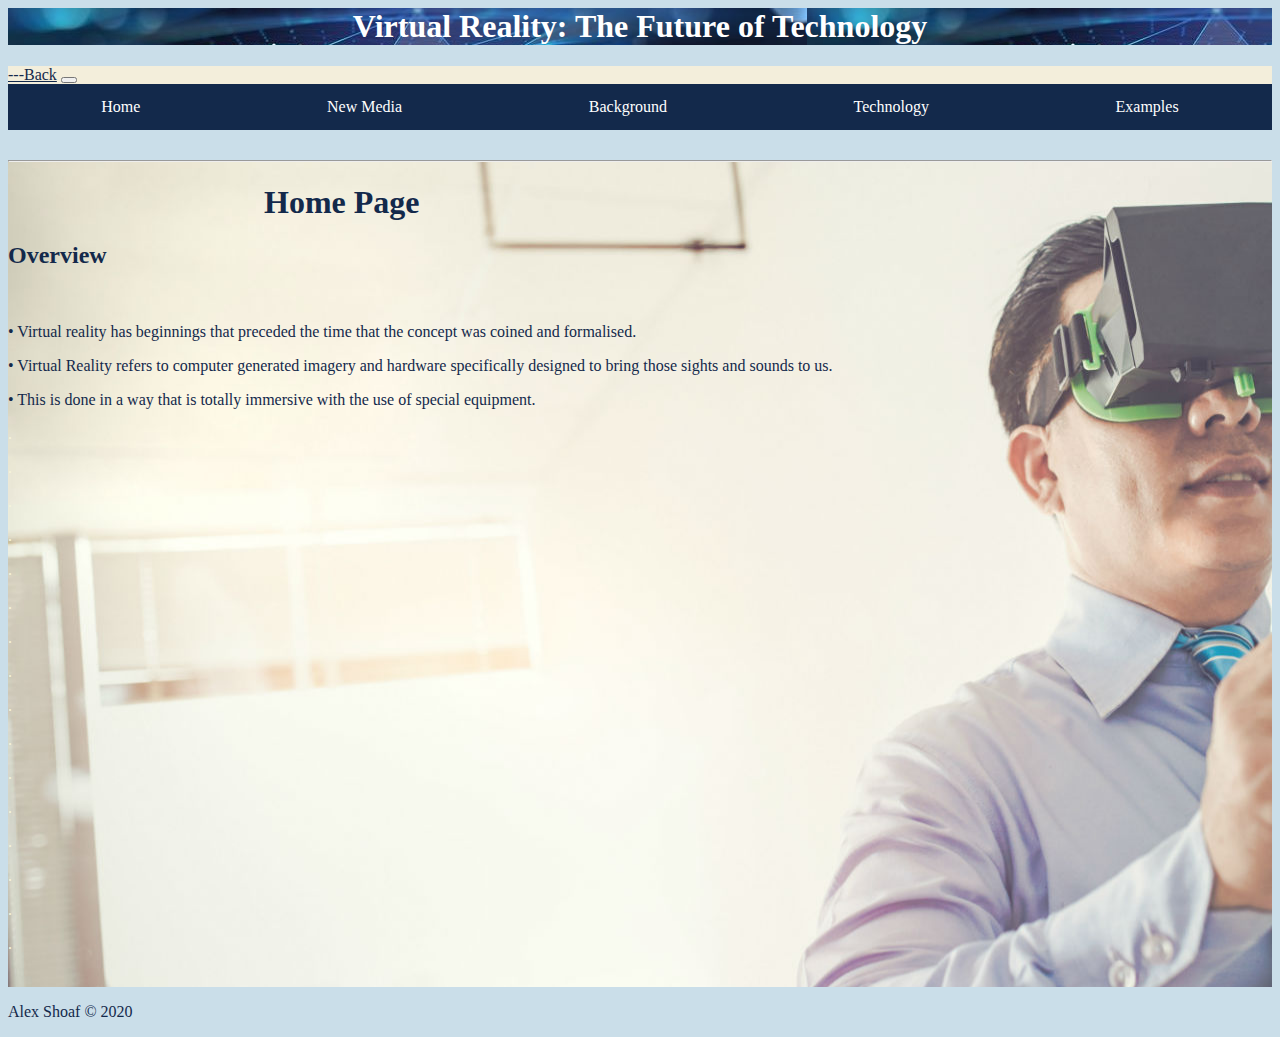
==== Assign_7-C.html @ 4371232c "Add files via upload" ====
<html> 
  <head>
    <title>New Media</title> 
  </head>
  
  <body style="background-color:#cadee9; font-family:'Times New Roman', Times, serif "> 
  <div class="jumbo text-center" style="margin-bottom:0">
    <h1 style="background-image: url('digitized.jpg'); text-align: center; color: white" >Virtual Reality: The Future of Technology</h1> 
  </div>  

  <nav class="navbar navbar-expand-sm navbar-dark navbar-custom">
      <a class="navbar-brand" style="color: #13294b;" href="index.html">---Back</a>
      <button class="navbar-toggler" type="button" data-togggle="collapse" data-target="#collapsibleNavbar">
          <span class="navbar-toggler-icon"></span>
      </button>
      <div class="collapse navbar-collapse" id="collapsibleNavbar">
          <ul class="navbar-nav">
              <li class="nav-item">
                  <a class="nav-link" href="Assign_7-C.html">Home</a>
              </li>
              <li class="nav-item">
                  <a class="nav-link" href="Media.html">New Media</a>
              </li>
              <li class="nav-item">
                <a class="nav-link" href="background.html">Background</a>
              </li>
              <li class="nav-item">
                <a class="nav-link" href="technology.html">Technology</a>
              </li>
              <li class="nav-item">
                <a class="nav-link" href="examples.html">Examples</a>
             </li>
          </ul>
      </div>
  </nav>

  <div class="container" style="margin-top:30px">
    <div style="background-image: url('virtual reality.jpg');">
        <div class="col-sm-4">
            <hr class="d-sm-none">
        </div>
            <div class="col-sm-8">
                <h1 style="margin-left:8em;">Home Page</h1>
                <h2>Overview</h2>
                <br>
                <p>• Virtual reality has beginnings that preceded the time that the concept was coined and formalised.</p> 
                <p></p> 
                <p>• Virtual Reality refers to computer generated imagery and hardware specifically designed to bring those sights and sounds to us.</p>
                <p></p> 
                <p>• This is done in a way that is totally immersive with the use of special equipment.</p> 
                <p style="color: beige;">.</p>
                <p style="color: beige;">.</p>
                <p style="color: beige;">.</p>
                <p style="color: beige;">.</p>
                <p style="color: beige;">.</p>
                <p style="color: beige;">.</p>
                <p style="color: beige;">.</p>
                <p style="color: beige;">.</p>
                <p style="color: beige;">.</p>
                <p style="color: beige;">.</p>
                <p style="color: beige;">.</p>
                <p style="color: beige;">.</p>
                <p style="color: beige;">.</p>
                <p style="color: beige;">.</p>
                <p style="color: beige;">.</p>
                <p style="color: beige;">.</p>
                </br>
            </div>
    </div>
  </div>

  <div class="jumbotron text-center" style="margin-bottom:0;">
    <p>Alex Shoaf © 2020</p>
  </div>
    <link rel="stylesheet" href=" default.css">
    <link href="https://fonts.googleapis.com/css2?family=Roboto:wght@300&family=Sansita+Swashed:wght@300&display=swap" rel="stylesheet">
  </body>
</html>
---- default.css ----
body {
    color: #13294B;
    font-family: 'Lora', sans-serif;
    font-family: 'Palatino', cursive;
}

.jumbotron {
    background-color:#cadee9;
      font-family: 'Times New Roman', cursive;
  }
  
  .navbar-custom {
      background-color: #F3EEDB;
  }
  /* change the brand and text color */
  .navbar-custom .navbar-brand,
  .navbar-custom .navbar-text {
      color: rgba(255,255,255,.8);
  }
  /* change the link color */
  .navbar-custom .navbar-nav .nav-link {
      color: white;
  }

  /* change the color of active or hovered links */
  .navbar-custom .nav-item.active .nav-link,
  .navbar-custom .nav-item:focus .nav-link,
  .navbar-custom .nav-item:hover .nav-link {
      color: #ffffff;
  }
    
   a {
      color: #4B9CD3;
  }
    
   .nav-pills .nav-link.active {
      background-color:#767676;
  }
  
#graphic_1{
      position: absolute; top: 100px; left: 100px; 
}

#image_1{
    position: absolute; top: 100px; left: 50px; 
}

.header img {
    width: 100px;
    height: 100px;
    background: #13294b;
    position: absolute;
  }
  
  .header h1 {
    display: inline;
  }
  
  ul {
    display: flex;
    justify-content: space-around;
    list-style-type: none;
    margin: 0;
    padding: 0;
    overflow: hidden;
    background-color: #13294b;
  }
  
  li {
    display: inline-block;
  }
  
  li a {
    display: inline-block;
    color: white;
    text-align: center;
    padding: 14px 16px;
    text-decoration: none;
  }
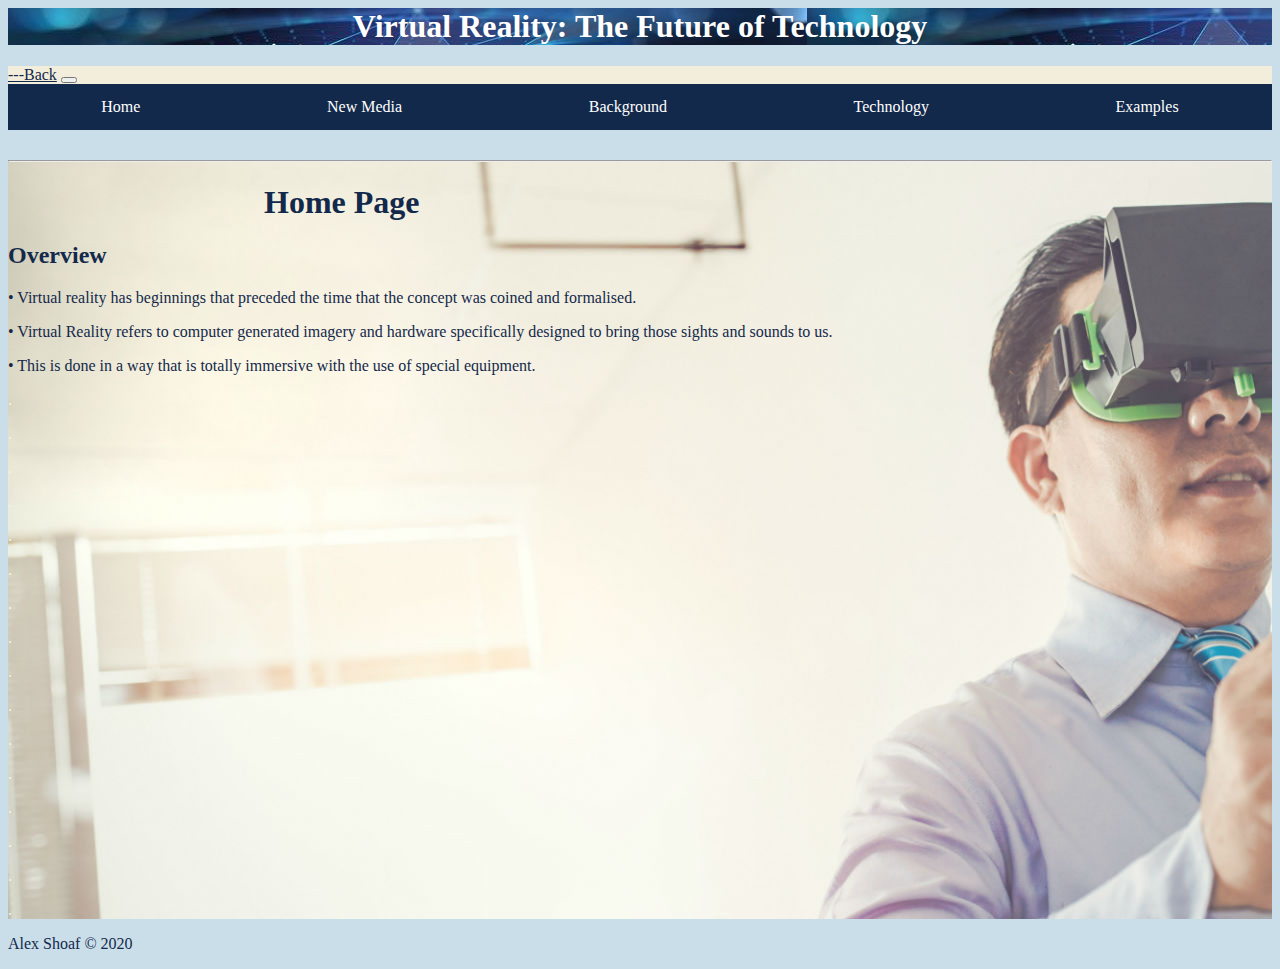
==== commit 6c70409d: "Add files via upload" ====
--- a/Assign_7-C.html
+++ b/Assign_7-C.html
@@ -42,7 +42,6 @@
             <div class="col-sm-8">
                 <h1 style="margin-left:8em;">Home Page</h1>
                 <h2>Overview</h2>
-                <br>
                 <p>• Virtual reality has beginnings that preceded the time that the concept was coined and formalised.</p> 
                 <p></p> 
                 <p>• Virtual Reality refers to computer generated imagery and hardware specifically designed to bring those sights and sounds to us.</p>
@@ -64,7 +63,6 @@
                 <p style="color: beige;">.</p>
                 <p style="color: beige;">.</p>
                 <p style="color: beige;">.</p>
-                </br>
             </div>
     </div>
   </div>
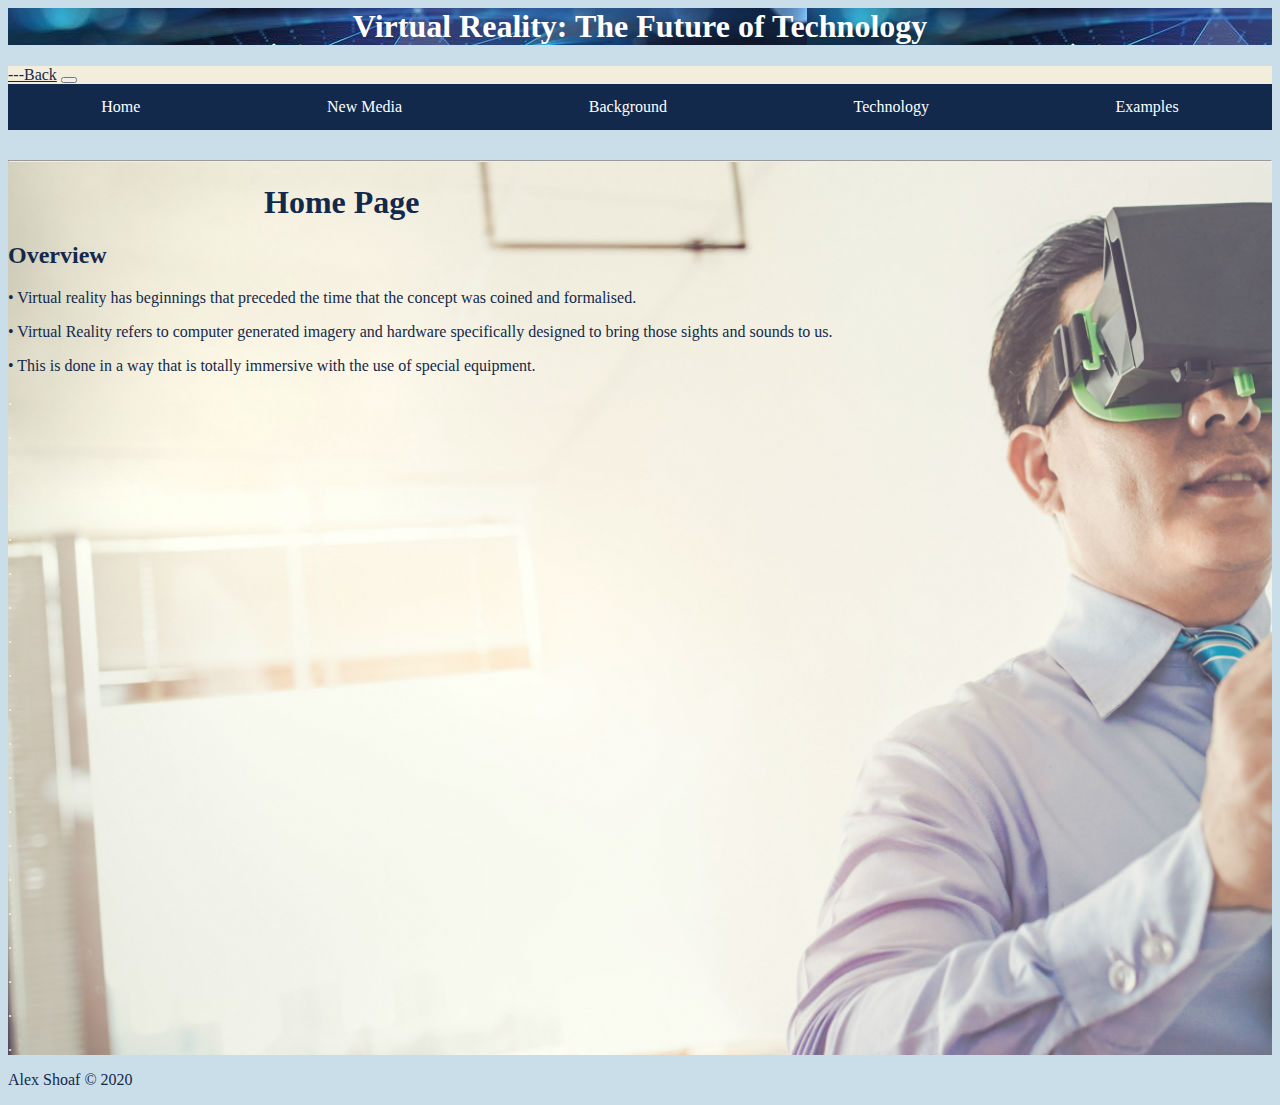
==== commit 4eef9a22: "Add files via upload" ====
--- a/Assign_7-C.html
+++ b/Assign_7-C.html
@@ -63,6 +63,10 @@
                 <p style="color: beige;">.</p>
                 <p style="color: beige;">.</p>
                 <p style="color: beige;">.</p>
+                <p style="color: beige;">.</p>
+                <p style="color: beige;">.</p>
+                <p style="color: beige;">.</p>
+                <p style="color: beige;">.</p>
             </div>
     </div>
   </div>
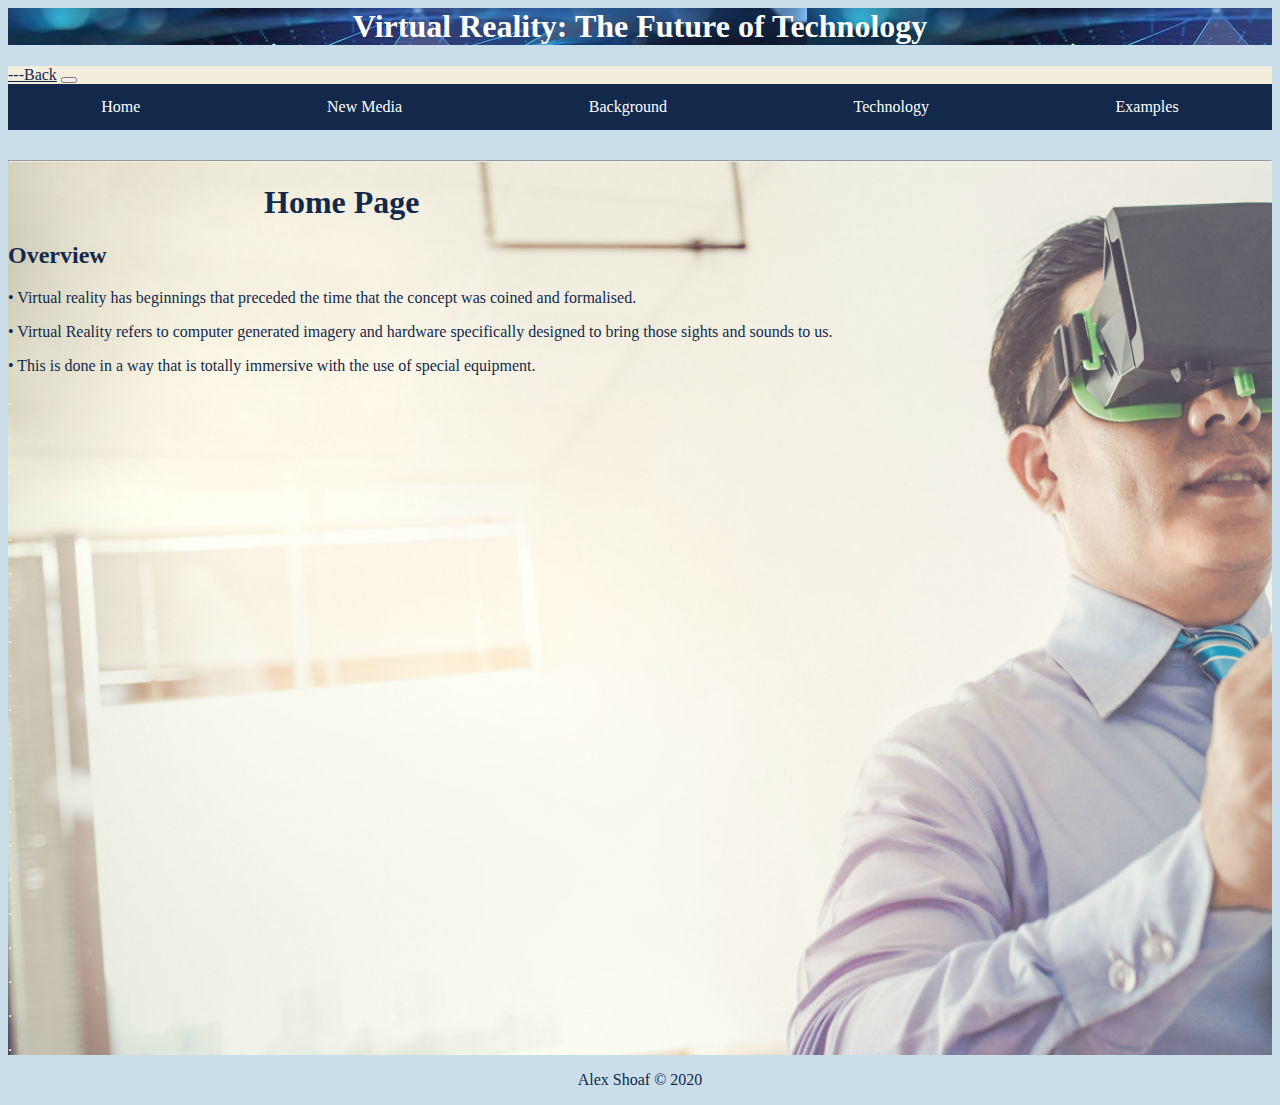
==== commit ed5be4e2: "Add files via upload" ====
--- a/Assign_7-C.html
+++ b/Assign_7-C.html
@@ -71,7 +71,7 @@
     </div>
   </div>
 
-  <div class="jumbotron text-center" style="margin-bottom:0;">
+  <div class="jumbotron text-center" style="margin-bottom:0; text-align: center;">
     <p>Alex Shoaf © 2020</p>
   </div>
     <link rel="stylesheet" href=" default.css">
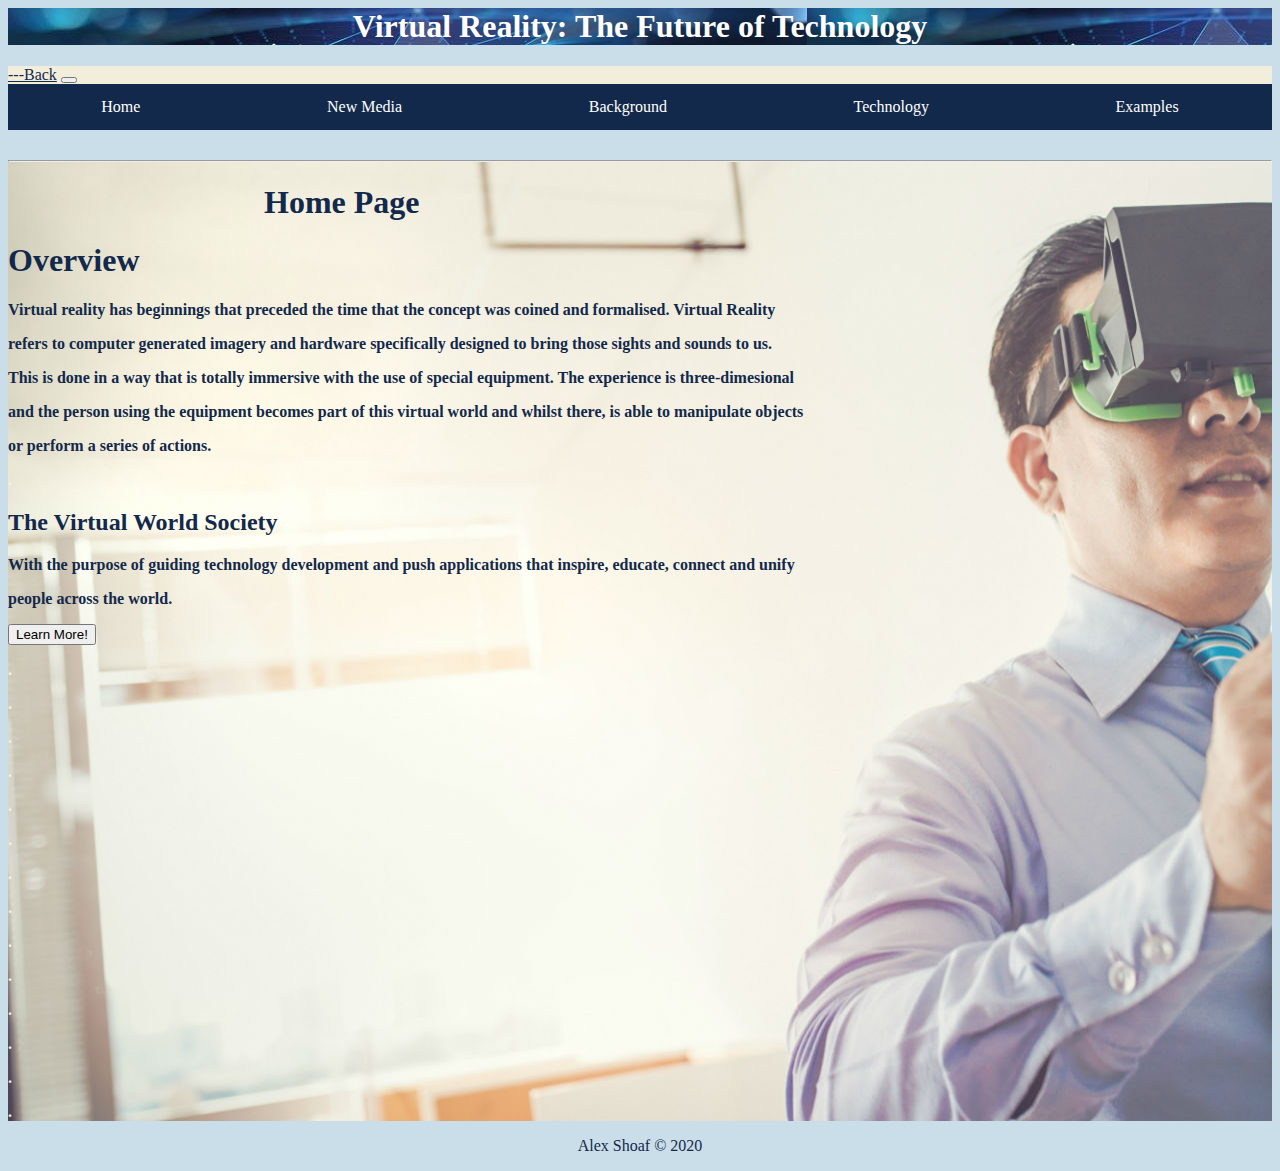
==== commit 5da7be8a: "Add files via upload" ====
--- a/Assign_7-C.html
+++ b/Assign_7-C.html
@@ -35,18 +35,32 @@
   </nav>
 
   <div class="container" style="margin-top:30px">
-    <div style="background-image: url('virtual reality.jpg');">
+    <div style="background-image: url('virtual\ reality.jpg') ;">
         <div class="col-sm-4">
             <hr class="d-sm-none">
         </div>
             <div class="col-sm-8">
+              <b>
                 <h1 style="margin-left:8em;">Home Page</h1>
-                <h2>Overview</h2>
-                <p>• Virtual reality has beginnings that preceded the time that the concept was coined and formalised.</p> 
+                <h1>Overview</h1>
+                <p>Virtual reality has beginnings that preceded the time that the concept was coined and formalised. Virtual Reality</p> 
                 <p></p> 
-                <p>• Virtual Reality refers to computer generated imagery and hardware specifically designed to bring those sights and sounds to us.</p>
+                <p>refers to computer generated imagery and hardware specifically designed to bring those sights and sounds to us.</p>
                 <p></p> 
-                <p>• This is done in a way that is totally immersive with the use of special equipment.</p> 
+                <p>This is done in a way that is totally immersive with the use of special equipment. The experience is three-dimesional</p> 
+                <p></p>
+                <p>and the person using the equipment becomes part of this virtual world and whilst there, is able to manipulate objects</p> 
+                <p></p> 
+                <p>or perform a series of actions.</p>
+                <p style="color: beige;">.</p>
+                <h2>The Virtual World Society</h2>
+                <p>With the purpose of guiding technology development and push applications that inspire, educate, connect and unify</p>
+                <p>people across the world.</p>
+
+                <form action="https://www.virtualworldsociety.org/join">
+                  <button type="submit">Learn More!</button>
+                </form>
+                
                 <p style="color: beige;">.</p>
                 <p style="color: beige;">.</p>
                 <p style="color: beige;">.</p>
@@ -61,12 +75,7 @@
                 <p style="color: beige;">.</p>
                 <p style="color: beige;">.</p>
                 <p style="color: beige;">.</p>
-                <p style="color: beige;">.</p>
-                <p style="color: beige;">.</p>
-                <p style="color: beige;">.</p>
-                <p style="color: beige;">.</p>
-                <p style="color: beige;">.</p>
-                <p style="color: beige;">.</p>
+              </b>
             </div>
     </div>
   </div>
--- a/default.css
+++ b/default.css
@@ -37,13 +37,17 @@
       background-color:#767676;
   }
   
-#graphic_1{
+  #panoramic{
       position: absolute; top: 100px; left: 100px; 
-}
+  }
 
-#image_1{
-    position: absolute; top: 100px; left: 50px; 
-}
+  #stereo{
+      position: absolute; top: 100px; left: 100px; 
+  }  
+
+  #mask{
+      position: absolute; top: 100px; left: 100px; 
+  }
 
 .header img {
     width: 100px;
@@ -76,4 +80,5 @@
     text-align: center;
     padding: 14px 16px;
     text-decoration: none;
-  }+  }
+
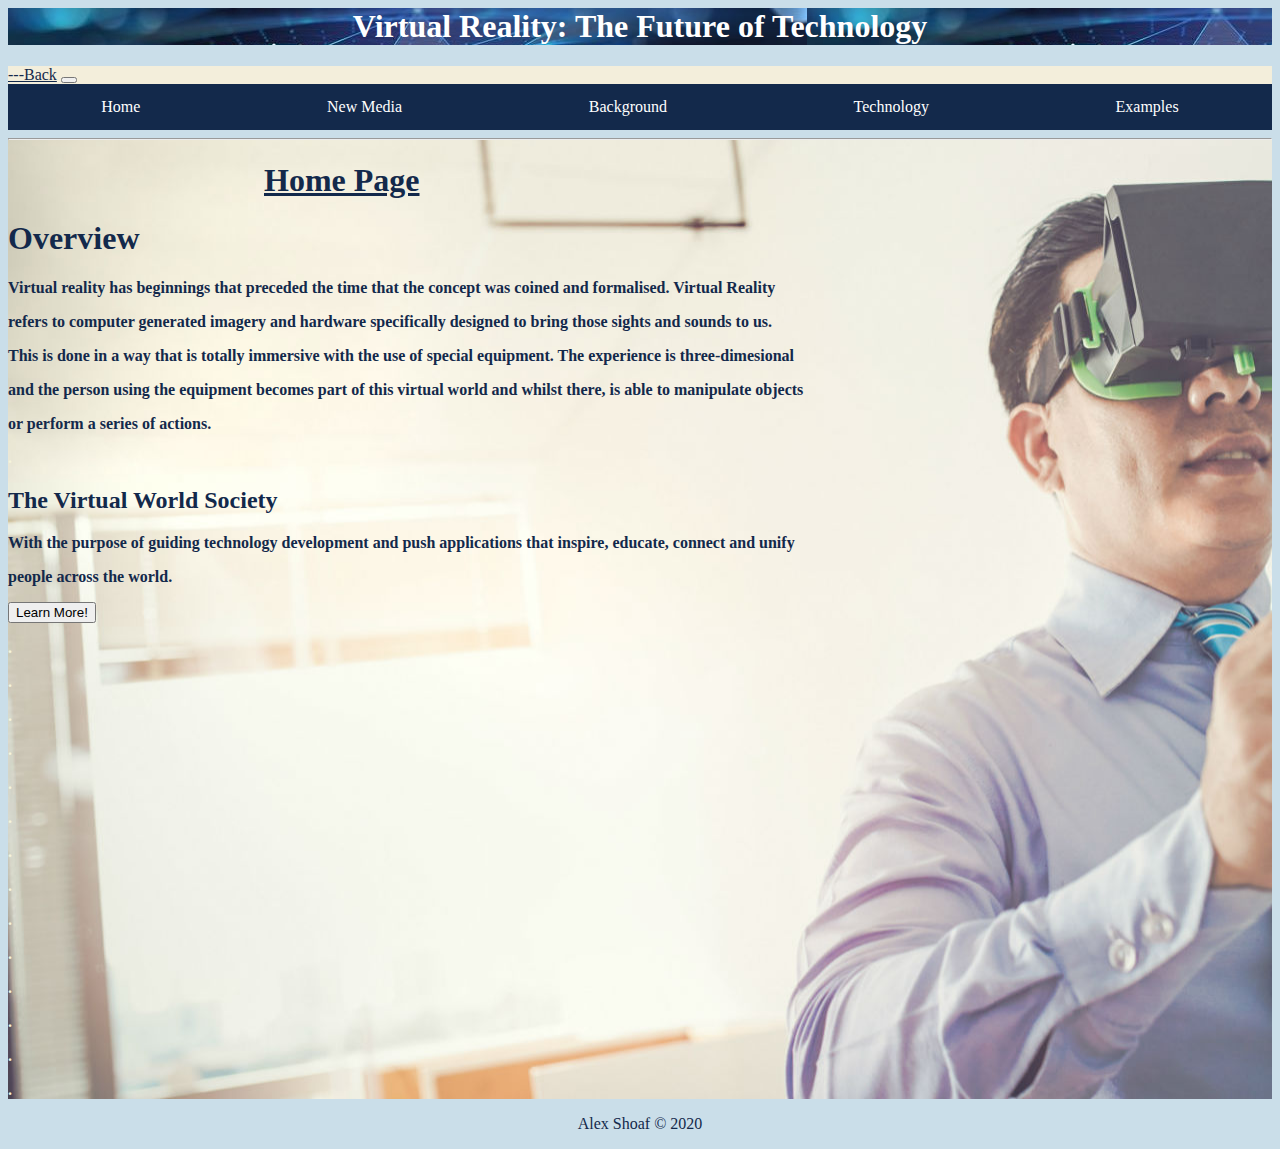
==== commit c7cd135f: "Add files via upload" ====
--- a/Assign_7-C.html
+++ b/Assign_7-C.html
@@ -34,14 +34,14 @@
       </div>
   </nav>
 
-  <div class="container" style="margin-top:30px">
+  <div class="container" style="margin-top:0px">
     <div style="background-image: url('virtual\ reality.jpg') ;">
         <div class="col-sm-4">
             <hr class="d-sm-none">
         </div>
             <div class="col-sm-8">
               <b>
-                <h1 style="margin-left:8em;">Home Page</h1>
+                <h1 style="margin-left:8em;"><u>Home Page</u></h1>
                 <h1>Overview</h1>
                 <p>Virtual reality has beginnings that preceded the time that the concept was coined and formalised. Virtual Reality</p> 
                 <p></p> 
--- a/default.css
+++ b/default.css
@@ -82,3 +82,61 @@
     text-decoration: none;
   }
 
+  .mediacontainer {
+    position: relative;
+    text-align: left;
+    color: white;
+    top: -394px;
+    left: 1180px;
+  }
+/* Bottom left text */
+.bottom-left {
+  position: absolute;
+  bottom: 8px;
+  left: 16px;
+}
+
+/* Top left text */
+.top-left {
+  position: absolute;
+  top: 200px;
+  left: 16px;
+}
+
+/* Top right text */
+.top-right {
+  position: absolute;
+  top: 200px;
+  right: 16px;
+}
+
+/* Bottom right text */
+.bottom-right {
+  position: absolute;
+  bottom: 8px;
+  right: 16px;
+}
+
+/* Centered text */
+.centered {
+  position: absolute;
+  top: 50%;
+  left: 50%;
+  transform: translate(-50%, -50%);
+}
+
+/*Split Screen Content*/
+
+.leftContent {
+  height: 100vh;
+  width: 50%;
+  position: fixed;
+  float:left;
+}
+
+.rightContent {
+  height: 100vh;
+  width: 50%;
+  position: absolute;
+  float:right;
+}  